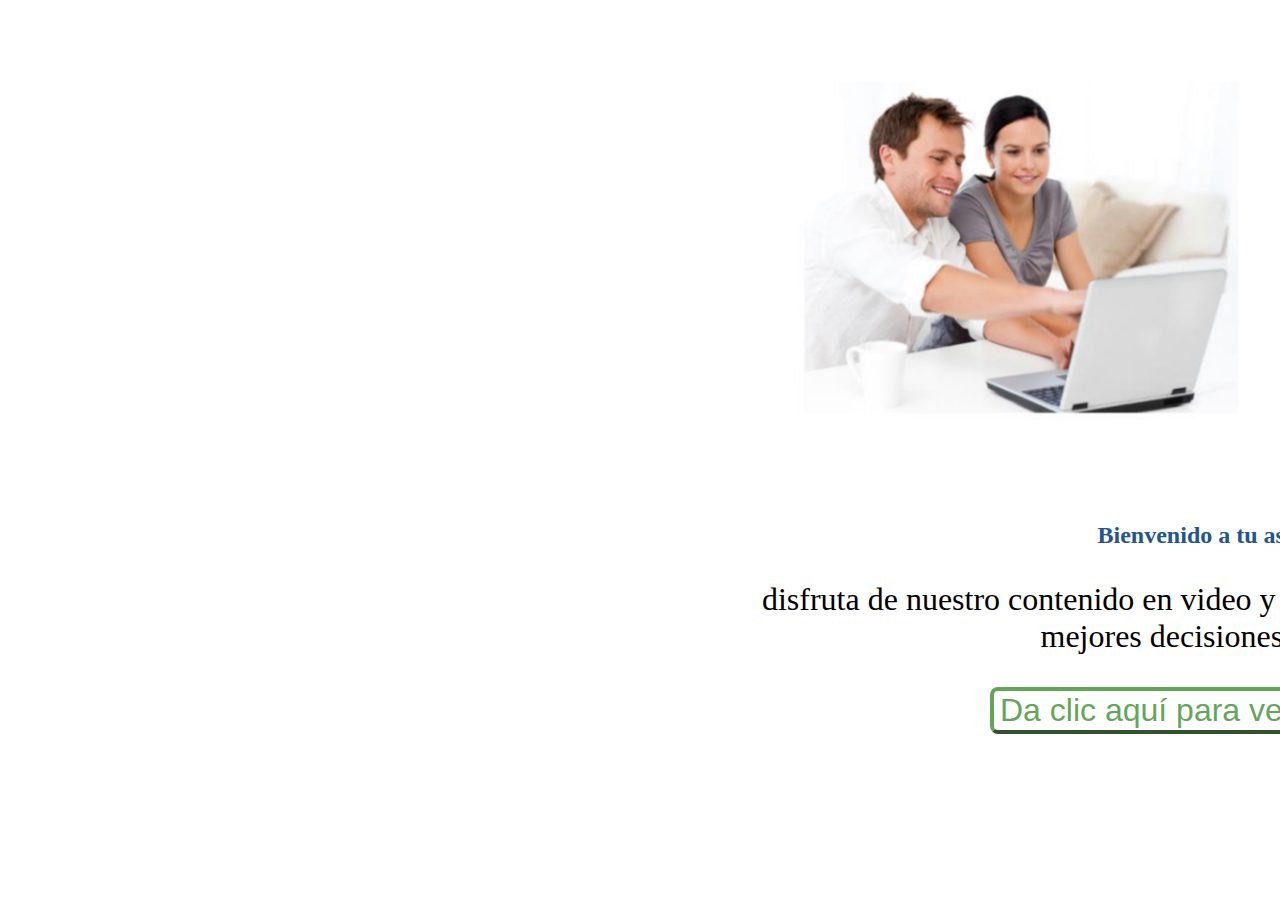
==== bienvenido.html @ e942c265 "proyecto blog" ====
<!doctype html>
<html lang="en">
  <head>
    <!-- Required meta tags -->
    <meta charset="utf-8">
    <meta name="viewport" content="width=device-width, initial-scale=1">
    <!--Style-->
    <link rel="stylesheet" href="style/style.css">
    <!-- Bootstrap CSS -->
    <link href="https://cdn.jsdelivr.net/npm/bootstrap@5.0.2/dist/css/bootstrap.min.css" rel="stylesheet" integrity="sha384-EVSTQN3/azprG1Anm3QDgpJLIm9Nao0Yz1ztcQTwFspd3yD65VohhpuuCOmLASjC" crossorigin="anonymous">

    <title>SOC</title>
  </head>
  <body>
      <div class="container">
        <div class="row">
          <div class="col">
            <div class="card mb-3">
              <img class="img-card" src="img/login.jpg" alt="" srcset="">
              <div class="card-body">
                <h2>Bienvenido a tu asesor SOC</h2>
                <p class="card-text">disfruta de nuestro contenido en video y aprende de forma sencilla a tomar mejores decisiones financieras.</p>
                <button class="btn-ver-contenido"><a class="link-contenido" href="index.html">Da clic aquí para ver el contenido.</a></button>
              </div>
            </div>
          </div>
        </div>
      </div>
      
      <script src="main.js"></script>
    <script src="https://cdn.jsdelivr.net/npm/bootstrap@5.0.2/dist/js/bootstrap.bundle.min.js" integrity="sha384-MrcW6ZMFYlzcLA8Nl+NtUVF0sA7MsXsP1UyJoMp4YLEuNSfAP+JcXn/tWtIaxVXM" crossorigin="anonymous"></script>
  </body>
</html>
---- style/style.css ----
h1{
    text-align: center;
    color: #23558F;
    font-size: 72px !important;
    font-weight: 500 !important;
}
h2{
    color: #23558F;
    text-align: center;
    margin-bottom: 32px;
}
p{
    text-align: center;
    font-size: 32px !important;
}

.container{
    margin-top: 32px;
    width: 1200px;
    margin-left: 50%;
    margin-right: 50%;
}

.btn-primary{
    background-color: #64A659 !important;
    border-color: #64A659 !important;
    width: 300px !important;
    
}


.imagen-izq{
    width: 85%;
    margin-left: 13%;
}
.registro{
    color: white;
    text-decoration: none;
	margin-bottom: 30px;
    
}

.registro-exitoso{
    background-color: #F0F3F7 !important;
	border-radius: 22px;
	text-align: center;
	height: fit-content;
}
.img-check{
	width: 	80px;
	margin-top: 45px;
	margin-bottom: 22px;
}

.img-card{
    margin-left: auto;
	margin-right: auto;
    width: 55%;
}
.card{
	width: 1000px;
	margin-left: auto;
	margin-right: auto;
}

.btn-ver-contenido{
    margin-bottom: 32px;
	margin-left: 25%;
    width: auto !important;
    border-color: #64A659 !important;
    border-radius: 8px;
    border-width: 4px;
    background-color: white !important;
}

.link-contenido{
    color: #64A659 !important;
    font-size: 32px;
	text-decoration: none !important;
}


/*------Formulario------*/

@import url('https://fonts.googleapis.com/css?family=Muli&display=swap');
@import url('https://fonts.googleapis.com/css?family=Open+Sans:400,500&display=swap');


.form-control {
	margin-bottom: 10px;
	position: relative;
    border: none !important;
}

.form-control label {
	display: inline-block;
	margin-bottom: 5px;
}

.form-control input {
	border: 2px solid #f0f0f0;
	border-radius: 4px;
	display: block;
	font-family: inherit;
	font-size: 14px;
	padding: 10px;
	width: 100%;
}

.form-control input:focus {
	outline: 0;
	border-color: #777;
}

.form-control.success input {
	border-color: #2ecc71;
}

.form-control.error input {
	border-color: #e74c3c;
    margin-bottom: 6px !important;
}

.form-control i {
	visibility: hidden;
	position: absolute;
	top: 40px;
	right: 10px;
}

.form-control.success i.fa-check-circle {
	color: #2ecc71;
	visibility: visible;
}

.form-control.error i.fa-exclamation-circle {
	color: #e74c3c;
	visibility: visible;
}

.form-control small {
	color: #e74c3c;
	bottom: -11;
	left: 11;
	visibility: hidden;
}

.form-control.error small {
	visibility: visible;
}

.form button {
	background-color: #64A659;
	border: 2px solid #64A659;
	border-radius: 4px;
	color: #fff;
	display: block;
	font-family: inherit;
	font-size: 16px;
	padding: 10px;
	margin-top: 20px;
	width: 100%;
}
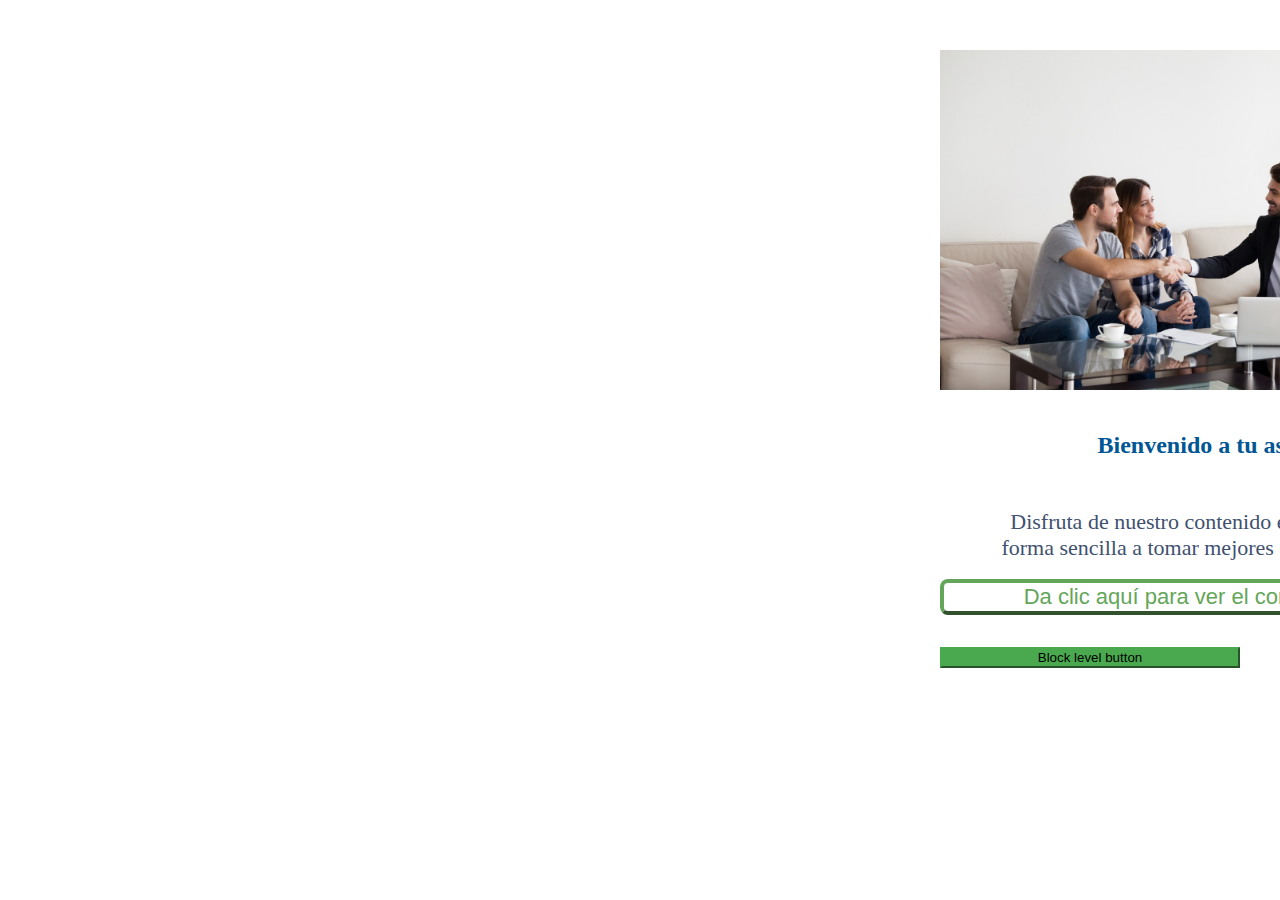
==== commit 37f31e5b: "ajuste estilo y textos" ====
--- a/bienvenido.html
+++ b/bienvenido.html
@@ -16,17 +16,17 @@
         <div class="row">
           <div class="col">
             <div class="card mb-3">
-              <img class="img-card" src="img/login.jpg" alt="" srcset="">
-              <div class="card-body">
-                <h2>Bienvenido a tu asesor SOC</h2>
-                <p class="card-text">disfruta de nuestro contenido en video y aprende de forma sencilla a tomar mejores decisiones financieras.</p>
-                <button class="btn-ver-contenido"><a class="link-contenido" href="index.html">Da clic aquí para ver el contenido.</a></button>
+              <img class="img-card" src="img/bienvenido.jpeg" alt="" srcset="">
+              <div class="card-body"> <br>
+                <h2>Bienvenido a tu asesor SOC</h2> <br>
+                <p class="card-text">Disfruta de nuestro contenido en video y aprende de forma sencilla a tomar mejores decisiones financieras.</p> <br>
+                <button class="btn-ver-contenido"><a class="link-contenido" href="index.html">Da clic aquí para ver el contenido.</a></button> <br>
+                <button type="button" class="btn btn-primary btn-lg btn-block">Block level button</button>
               </div>
             </div>
           </div>
         </div>
       </div>
-      
       <script src="main.js"></script>
     <script src="https://cdn.jsdelivr.net/npm/bootstrap@5.0.2/dist/js/bootstrap.bundle.min.js" integrity="sha384-MrcW6ZMFYlzcLA8Nl+NtUVF0sA7MsXsP1UyJoMp4YLEuNSfAP+JcXn/tWtIaxVXM" crossorigin="anonymous"></script>
   </body>
--- a/style/style.css
+++ b/style/style.css
@@ -1,17 +1,19 @@
 h1{
     text-align: center;
-    color: #23558F;
+    color: #015694;
     font-size: 72px !important;
     font-weight: 500 !important;
 }
 h2{
-    color: #23558F;
+    color: #015694;
     text-align: center;
     margin-bottom: 32px;
 }
 p{
-    text-align: center;
+    text-align: start;
     font-size: 32px !important;
+	color: #40516f;
+	font-weight: 200;	
 }
 
 .container{
@@ -22,22 +24,19 @@
 }
 
 .btn-primary{
-    background-color: #64A659 !important;
-    border-color: #64A659 !important;
+    background-color: #4AA84F !important;
+    border-color: #4AA84F !important;
     width: 300px !important;
-    
 }
 
 
 .imagen-izq{
-    width: 85%;
-    margin-left: 13%;
+    width: 100%;
 }
 .registro{
     color: white;
     text-decoration: none;
-	margin-bottom: 30px;
-    
+	margin-bottom: 16px;
 }
 
 .registro-exitoso{
@@ -55,27 +54,39 @@
 .img-card{
     margin-left: auto;
 	margin-right: auto;
-    width: 55%;
+    width: 85%;
+	margin-top: 18px;
 }
 .card{
-	width: 1000px;
+	width: 600px;
 	margin-left: auto;
 	margin-right: auto;
+}
+.card-body{
+	margin: auto !important;
+}
+.card-text{
+	font-size: 22px !important;
+	width: 500px;
+	text-align: center;
+	margin: auto;
 }
 
 .btn-ver-contenido{
     margin-bottom: 32px;
-	margin-left: 25%;
-    width: auto !important;
+	margin-right: auto;
+	margin-left: auto;
     border-color: #64A659 !important;
     border-radius: 8px;
+	width: 500px;
+	font-size: 18px;
     border-width: 4px;
     background-color: white !important;
 }
 
 .link-contenido{
     color: #64A659 !important;
-    font-size: 32px;
+    font-size: 22px;
 	text-decoration: none !important;
 }
 
@@ -87,8 +98,9 @@
 
 
 .form-control {
-	margin-bottom: 10px;
+	margin-bottom: 3px;
 	position: relative;
+	padding: 0 !important;
     border: none !important;
 }
 
@@ -158,6 +170,21 @@
 	font-family: inherit;
 	font-size: 16px;
 	padding: 10px;
-	margin-top: 20px;
-	width: 100%;
+	margin-top: 8px;
+	width: 65%;
+}
+
+.botones{
+	align-items: center;
+	margin-left: 85px;
+}
+
+.recuperar-acceso{
+	text-align: center;
+	margin: auto;
+	padding-left: 200px;
+}
+.texto-correo{
+	font-size:18px !important;
+	text-align: center;
 }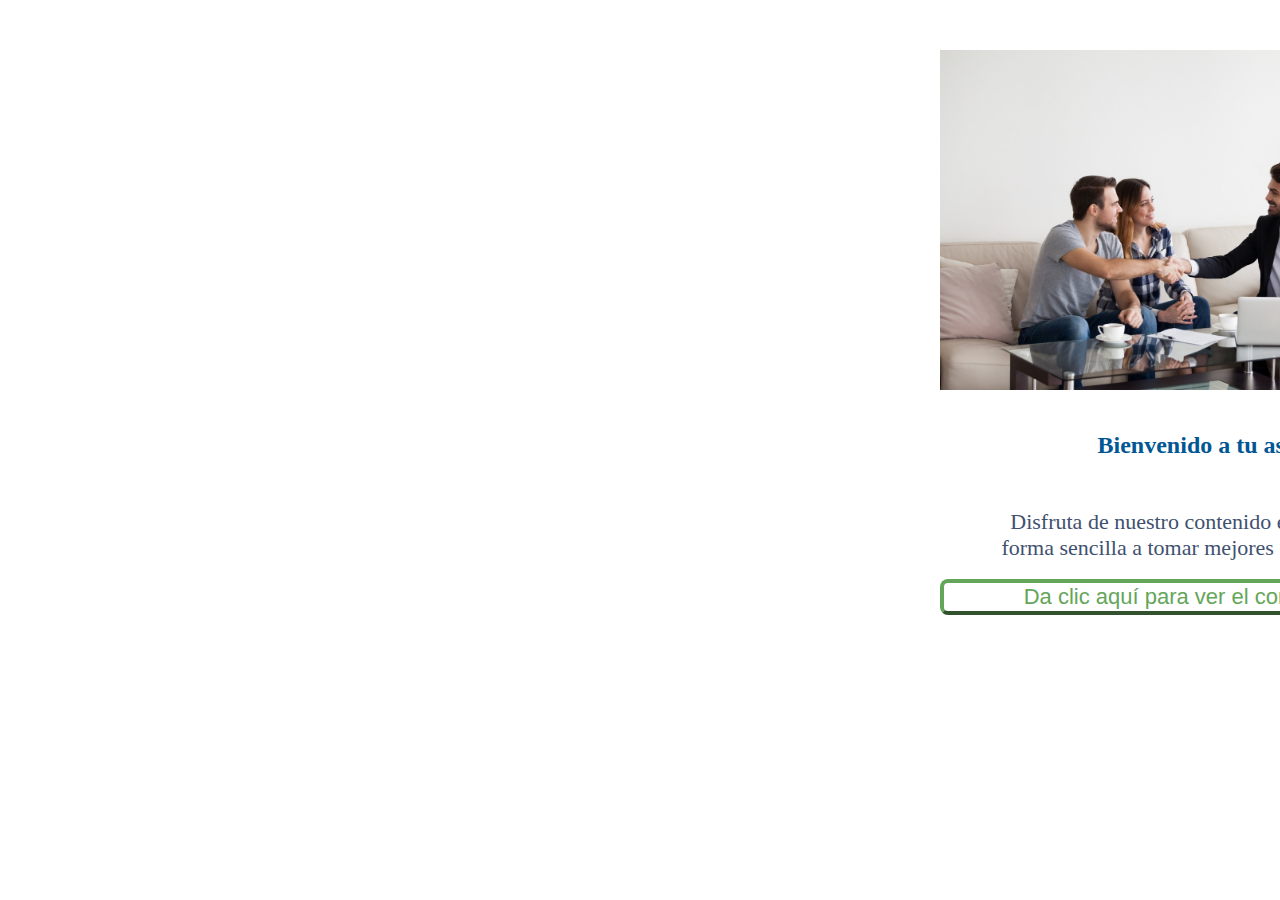
==== commit 80d03cbb: "se ajusta estilos en formulario" ====
--- a/bienvenido.html
+++ b/bienvenido.html
@@ -20,8 +20,7 @@
               <div class="card-body"> <br>
                 <h2>Bienvenido a tu asesor SOC</h2> <br>
                 <p class="card-text">Disfruta de nuestro contenido en video y aprende de forma sencilla a tomar mejores decisiones financieras.</p> <br>
-                <button class="btn-ver-contenido"><a class="link-contenido" href="index.html">Da clic aquí para ver el contenido.</a></button> <br>
-                <button type="button" class="btn btn-primary btn-lg btn-block">Block level button</button>
+                <button class="btn-ver-contenido"><a class="link-contenido" href="index.html">Da clic aquí para ver el contenido.</a></button> 
               </div>
             </div>
           </div>
--- a/style/style.css
+++ b/style/style.css
@@ -139,7 +139,9 @@
 	top: 40px;
 	right: 10px;
 }
-
+.form-apellido{
+	margin-bottom: 28px;
+}
 .form-control.success i.fa-check-circle {
 	color: #2ecc71;
 	visibility: visible;
@@ -182,9 +184,9 @@
 .recuperar-acceso{
 	text-align: center;
 	margin: auto;
-	padding-left: 200px;
+	padding-left: 230px;
 }
 .texto-correo{
 	font-size:18px !important;
 	text-align: center;
-}+}
